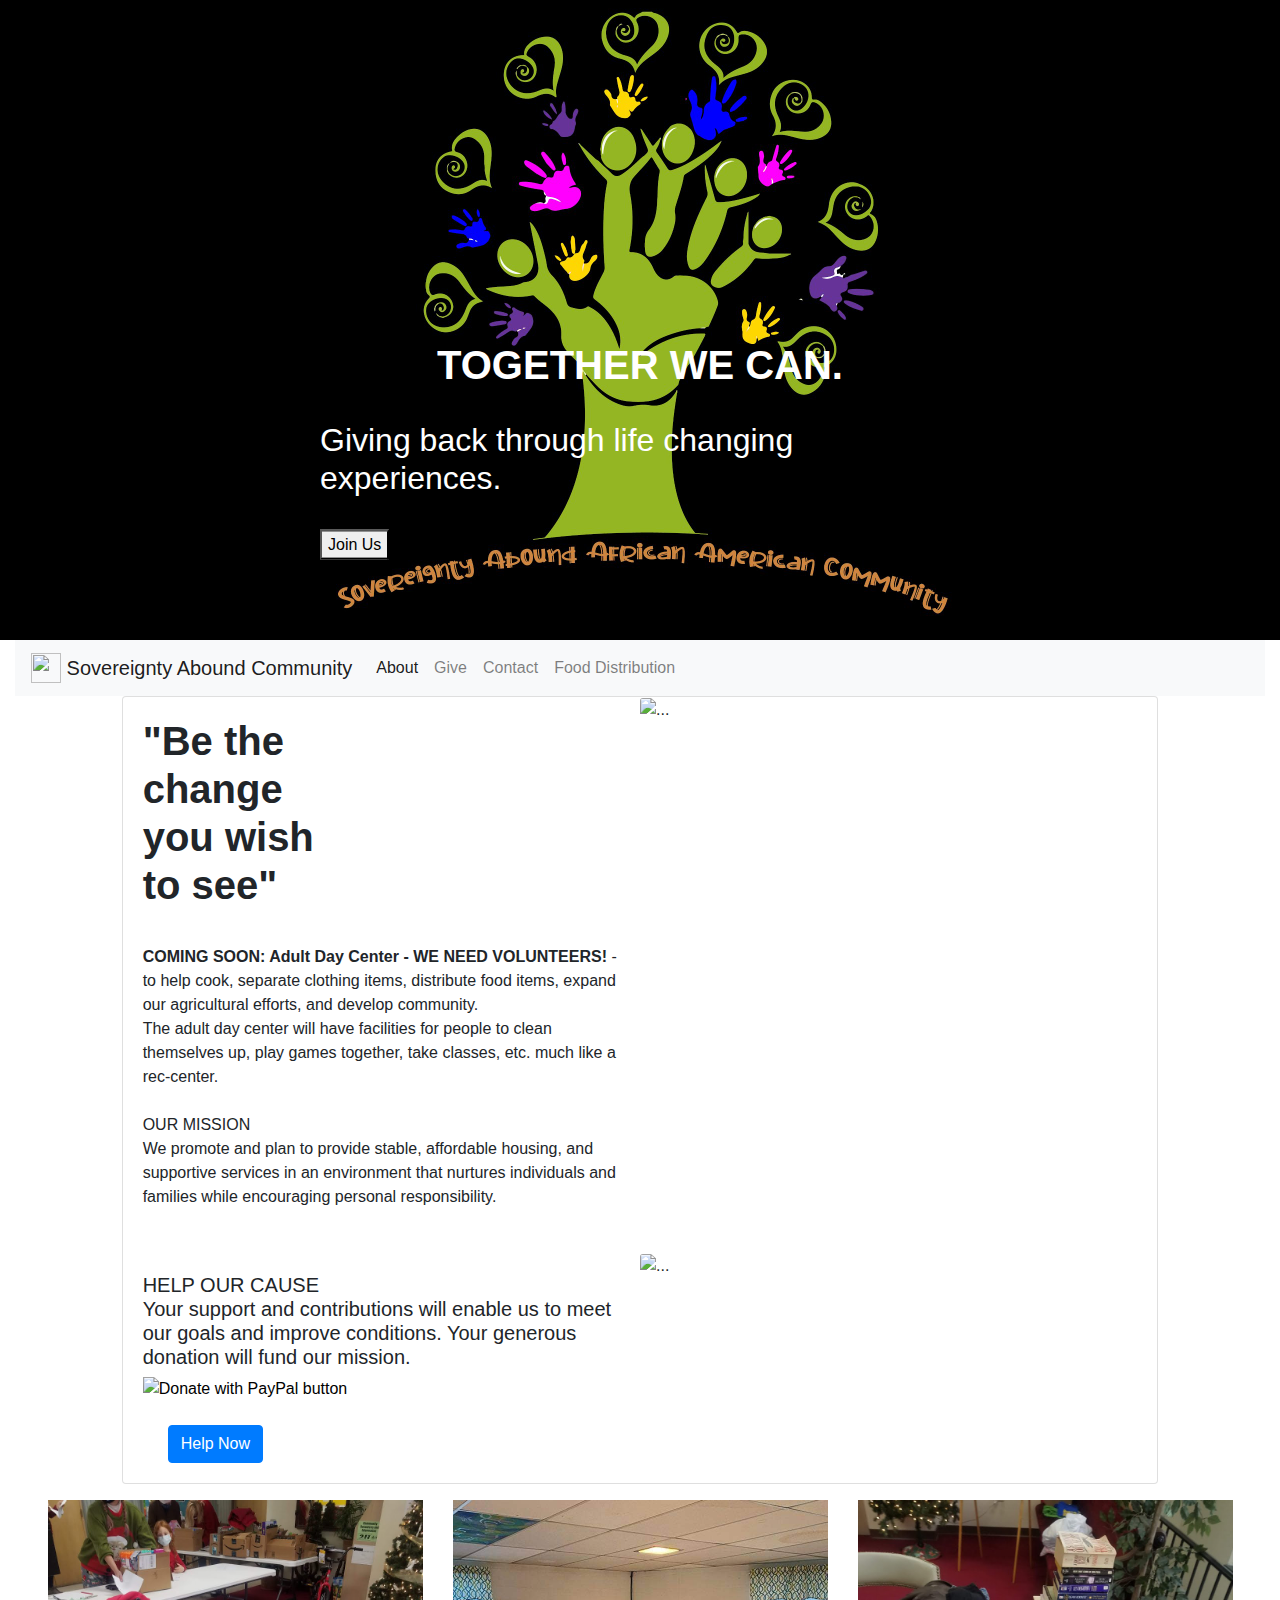
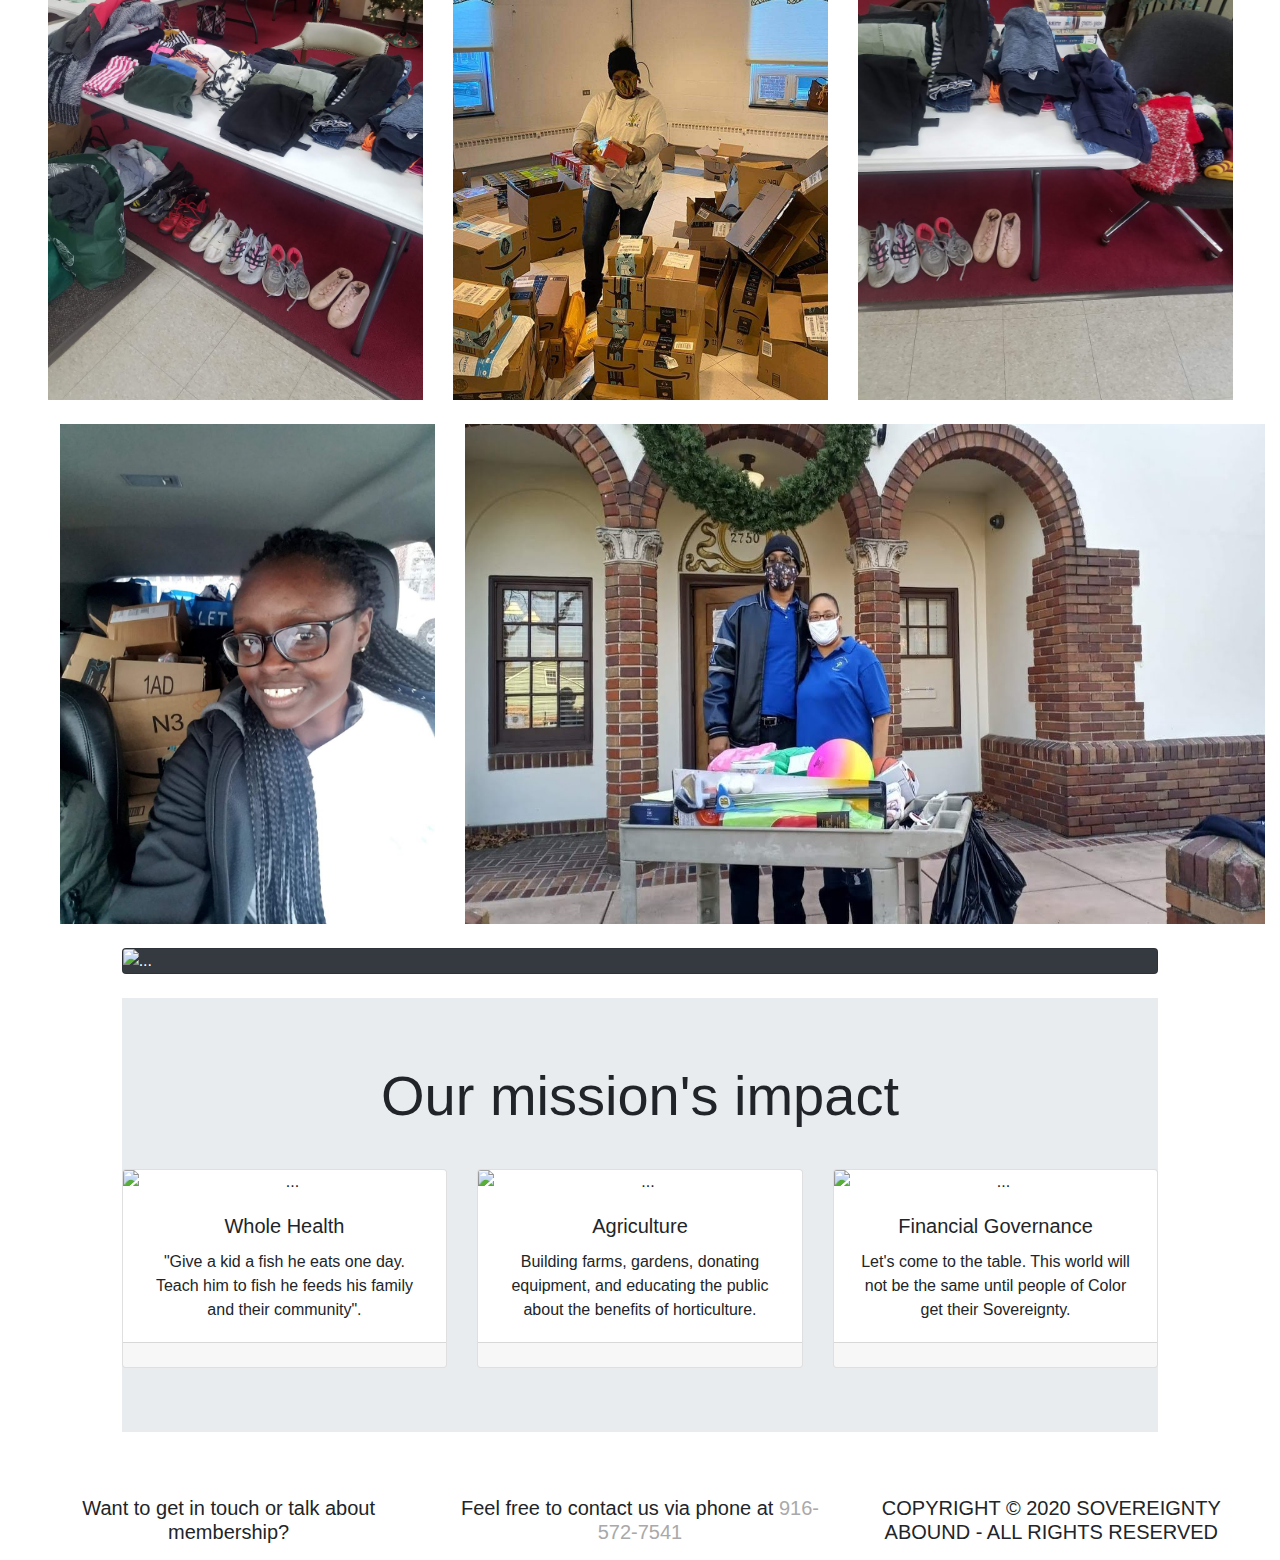
==== index.html @ fba656af "reverted changes." ====
<!DOCTYPE html>
<html lang="en">
<head>
    <meta charset="UTF-8">
    <meta name="viewport" content="width=device-width, initial-scale=1.0">
    <meta http-equiv="X-UA-Compatible" content="ie=edge">
    <link rel="stylesheet" href="https://stackpath.bootstrapcdn.com/bootstrap/4.5.2/css/bootstrap.min.css" integrity="sha384-JcKb8q3iqJ61gNV9KGb8thSsNjpSL0n8PARn9HuZOnIxN0hoP+VmmDGMN5t9UJ0Z" crossorigin="anonymous">
   
		<!--End Animation CSS-->

		<!-- Stylesheet -->
		<link rel="stylesheet" href="stylesheet.css" />
		<!-- END Stylesheet-->
    <title>Sovereignty Abound Community</title>
   
</head>
<body style="" >
  <div id="landing" style="background-color: black;" >
    <!--Landing-->
    <img  style="width: 50%; display: block;
    margin-left: auto;
    margin-right: auto" src="blacklogo.jpg" 
    >
    <div class="centered text-white" >
      
       <h1 style="text-align: center;">
         <strong>
          TOGETHER WE CAN.
         </strong>
       </h1>
       <br>
       <h2>
        Giving back through life changing experiences.
       </h2>
         <br>
         <a href="engage.html" > <button >
          Join Us
        </button></a>
        
        
      </div>
    </div>
  </div>
    <div class="container-fluid">
        <div class="row">
            <div class="col">
                <nav class="navbar navbar-expand-lg navbar-light bg-light">
                    <a class="navbar-brand" href="index.html">
                        <img src="LOGO.jpg" width="30" height="30" class="d-inline-block align-top" style="border-color: black black black black; border-width: 100px;" alt="" loading="lazy">
                        Sovereignty Abound Community
                      </a>
                    <button class="navbar-toggler" type="button" data-toggle="collapse" data-target="#navbarNavDropdown" aria-controls="navbarNavDropdown" aria-expanded="false" aria-label="Toggle navigation">
                      <span class="navbar-toggler-icon"></span>
                    </button>
                    <div class="collapse navbar-collapse" id="navbarNavDropdown">
                      <ul class="navbar-nav">
                        <li class="nav-item active">
                          <a class="nav-link" href="index.html">About<span class="sr-only">(current)</span></a>
                        </li>
                        <li class="nav-item ">
                          <a class="nav-link" href="engage.html">Give</a>
                        </li>
                        <li class="nav-item">
                          <a class="nav-link" href="contact.html">Contact</a>
                        </li>
                        <li class="nav-item">
                          <a class="nav-link" href="food.html">Food Distribution</a>
                        </li>
                        
                      </ul>
                    </div>
                  </nav>
            </div>
            
        </div>

        <div class="row">
            <div class="col">

            </div>
         <div class="col-10">
            <div class="card mb-3" style="max-width: 1200px;">
                <div class="row no-gutters">
                  
                  <div class="col-md-6">
                    <div class="card-body">
                      <h5 class="card-title"  style="width: 200px; font-size: 40px;  font-family:'Lucida Sans', 'Lucida Sans Regular', 'Lucida Grande', 'Lucida Sans Unicode', Geneva, Verdana, sans-serif"><strong>"Be the change you wish to see"</strong></h5>
                      <br>
                      <p class="card-text">
                        <b>COMING SOON: Adult Day Center - WE NEED VOLUNTEERS! </b>-<br> to help cook, separate clothing items, distribute food items, expand our agricultural efforts, and develop community. <br>
                        The adult day center will have facilities for people to clean themselves up, play games together, take classes, etc. much like a rec-center.<br>
                        <br>
                        OUR MISSION <br>

We promote and plan to provide stable, affordable housing, and supportive services in an environment that nurtures individuals and families while encouraging personal responsibility.


                        
                      </p>
                    </div>
                  </div>
                  <div class="col-md-6">
                    <img src="mainpageguys.png" class="card-img" alt="...">
                  </div>
                </div>
                <br>
                <div class="row no-gutters">
                  
                    <div class="col-md-6">
                      <div class="card-body">
                        <form action="https://www.paypal.com/donate" method="post" target="_top">
                          <h5>
                            HELP OUR CAUSE
<br>
Your support and contributions will enable us to meet our goals and improve conditions. Your generous donation will fund our mission.
                          </h5>
                          <input type="hidden" name="hosted_button_id" value="UJBMLBSGWX4EC" />
                          <input type="image" src="https://www.paypalobjects.com/en_US/i/btn/btn_donateCC_LG.gif"  name="submit" title="PayPal - The safer, easier way to pay online!" alt="Donate with PayPal button" />
                          <img alt=""  src="https://www.paypal.com/en_US/i/scr/pixel.gif" width="1" height="1" />
                          </form>
                          <br>
                        <a style="margin-left: 25px;" href="engage.html" class="btn btn-primary">Help Now</a>
                      </div>
                    </div>
                    <div class="col-md-6">
                      <img src="thecrew.jpg" class="card-img" alt="...">
                    </div>
                  </div>
              </div>
         </div>
         <div class="col">

         </div>


        </div>

        <div class="row">
          
          <div class="col">

          </div>

          <div class="col-sm">
            <img style="height: 500px;" src="d31e27d92c359097b8728337dc697bc83eac61a4-14.jpg">
          </div>
          <div class="col-sm">
            <img style="height: 500px;" src="03ca6e707a02b8a68593c466a01dbc8afbb6c595-14.jpg">
          </div>
          <div class="col-sm">
            <img style="height: 500px;" src="37c107a0b769154330767b6b1756a4d10a767495-14.jpg">
          </div>

          <div class="col">

          </div>
        </div>


<br>

<div class="row">
          
  <div class="col">

  </div>

  <div class="col-sm">
    <img style="height: 500px;" src="ed529ce564855bd91a26548732f4e25bbbaf09a1-14.jpg">
  </div>
  <div class="col-sm">
    <img style="height: 500px; width: 800px; " src="fe4928aed11d060bdab63ae9db7f715baeabd36a-14.jpg">
  </div>
 

  <div class="col">

  </div>
</div>


<br>
        
        <div class="row">
<div class="col-1">

</div>

<div class="col-10">
    <div class="card bg-dark text-white">
        <img src="grass.png" class="card-img" alt="...">
        <div class="card-img-overlay">
          <h5 class="card-title" style="font-family: 'Lucida Sans', 'Lucida Sans Regular', 'Lucida Grande', 'Lucida Sans Unicode', Geneva, Verdana, sans-serif; font-size: 40px;"><strong>Join Hands!</strong></h5>
          <p class="card-text"> We're more than an idea; we are creating a place!
            <br>
          Find out more about our community construction efforts </p>
          
          <button type="button"  class="btn btn-warning">Contact</button>
        </div>
      </div>
</div>
<div class="col-1">

</div>
        </div>
<br>
        <div class="row">
            <div class="col-1">
            
            </div>
            <div class="col-10">
              <div class="jumbotron jumbotron-fluid" style="text-align: center; font-family: 'Lucida Sans', 'Lucida Sans Regular', 'Lucida Grande', 'Lucida Sans Unicode', Geneva, Verdana, sans-serif;">
                <div class="container">
                  <h1 class="display-4">Our mission's impact</h1>
                  <p class="lead"></p>
                <br>
                </div>
                <div class="card-deck">
                  <div class="card">
                    <img src="fishin.jpg" class="card-img-top" alt="...">
                    <div class="card-body">
                      <h5 class="card-title" style="font-family: 'Lucida Sans', 'Lucida Sans Regular', 'Lucida Grande', 'Lucida Sans Unicode', Geneva, Verdana, sans-serif;">Whole Health</h5>
                      <p class="card-text">"Give a kid a fish he eats one day. Teach him to fish he feeds his family and their community".</p>
                    </div>
                    <div class="card-footer">
                    </div>
                  </div>
                  <div class="card">
                    <img src="gardening.jpg" class="card-img-top" alt="...">
                    <div class="card-body">
                      <h5 class="card-title" style="font-family: 'Lucida Sans', 'Lucida Sans Regular', 'Lucida Grande', 'Lucida Sans Unicode', Geneva, Verdana, sans-serif;">Agriculture</h5>
                      <p class="card-text">Building farms, gardens, donating equipment, and educating the public about the benefits of horticulture.</p>
                    </div>
                    <div class="card-footer">
                    </div>
                  </div>
                  <div class="card">
                    <img src="candleCity.jpg" class="card-img-top" alt="...">
                    <div class="card-body">
                      <h5 class="card-title" style="font-family: 'Lucida Sans', 'Lucida Sans Regular', 'Lucida Grande', 'Lucida Sans Unicode', Geneva, Verdana, sans-serif;">Financial Governance</h5>
                      <p class="card-text">Let's come to the table. This world will not be the same until people of Color get their Sovereignty.</p>
                    </div>
                    <div class="card-footer">
                    </div>
                  </div>
                </div>
              </div>


                
            </div>
            <div class="col-1">

            </div>
        </div>
        
        <br>
        <!-- FOOTER -->
        <footer>
          <div class="container-fluid">
            <div class="row p-2">
              <div
                class="col-md d-flex text-center justify-content-center align-items-center"
              >
                <h5>Want to get in touch or talk about membership?</h5>
              </div>
              <div
                class="col-md d-flex text-center justify-content-center align-items-center"
              >
                <h5>
                  Feel free to contact us via phone at
                  <span style="color:darkgrey">
                    916-572-7541
                                    </span>
                </h5>
              </div>
              <div
                class="col-md d-flex text-center justify-content-center align-items-center"
              >
                <h5>
                  COPYRIGHT © 2020 SOVEREIGNTY ABOUND - ALL RIGHTS RESERVED 
                </h5>
              </div>
            </div>
          </div>
        </footer>
    </div>
    
</body>
</html>
---- stylesheet.css ----
.centered {
	position: absolute;
	top: 50%;
	left: 50%;
	transform: translate(-50%, -50%);
  }

/** HTML **/
html {
	scroll-behavior: smooth;
}

/** HOME **/
.bg-image {
size: 50%;
}
/** HOME **/

/** ABOUT **/
.bg-about {
	background-image: linear-gradient(rgba(0, 0, 0, 0.5), rgba(0, 0, 0, 0.5)),
		url(https://images.unsplash.com/photo-1544256718-3bcf237f3974?ixlib=rb-1.2.1&ixid=eyJhcHBfaWQiOjEyMDd9&auto=format&fit=crop&w=2702&q=80);
	background-size: cover;
	background-position: center;
	background-repeat: no-repeat;
	box-sizing: border-box;
	height: auto;
}

.bg-card-about {
	background-color: rgba(54, 54, 54, 0.7);
	color: white;
}
/** ABOUT **/

/** CONTACT **/
.bg-contact {
	background-image: linear-gradient(rgba(0, 0, 0, 0.5), rgba(0, 0, 0, 0.5)),
		url(https://images.unsplash.com/photo-1492551557933-34265f7af79e?ixlib=rb-1.2.1&ixid=eyJhcHBfaWQiOjEyMDd9&auto=format&fit=crop&w=1950&q=80);
	background-size: cover;
	background-position: center;
	background-repeat: no-repeat;
	box-sizing: border-box;
	height: auto;
	position: relative;
}

.bg-card-contact {
	background-color: rgba(54, 54, 54, 0.7);
	color: white;
}
/** CONTACT **/
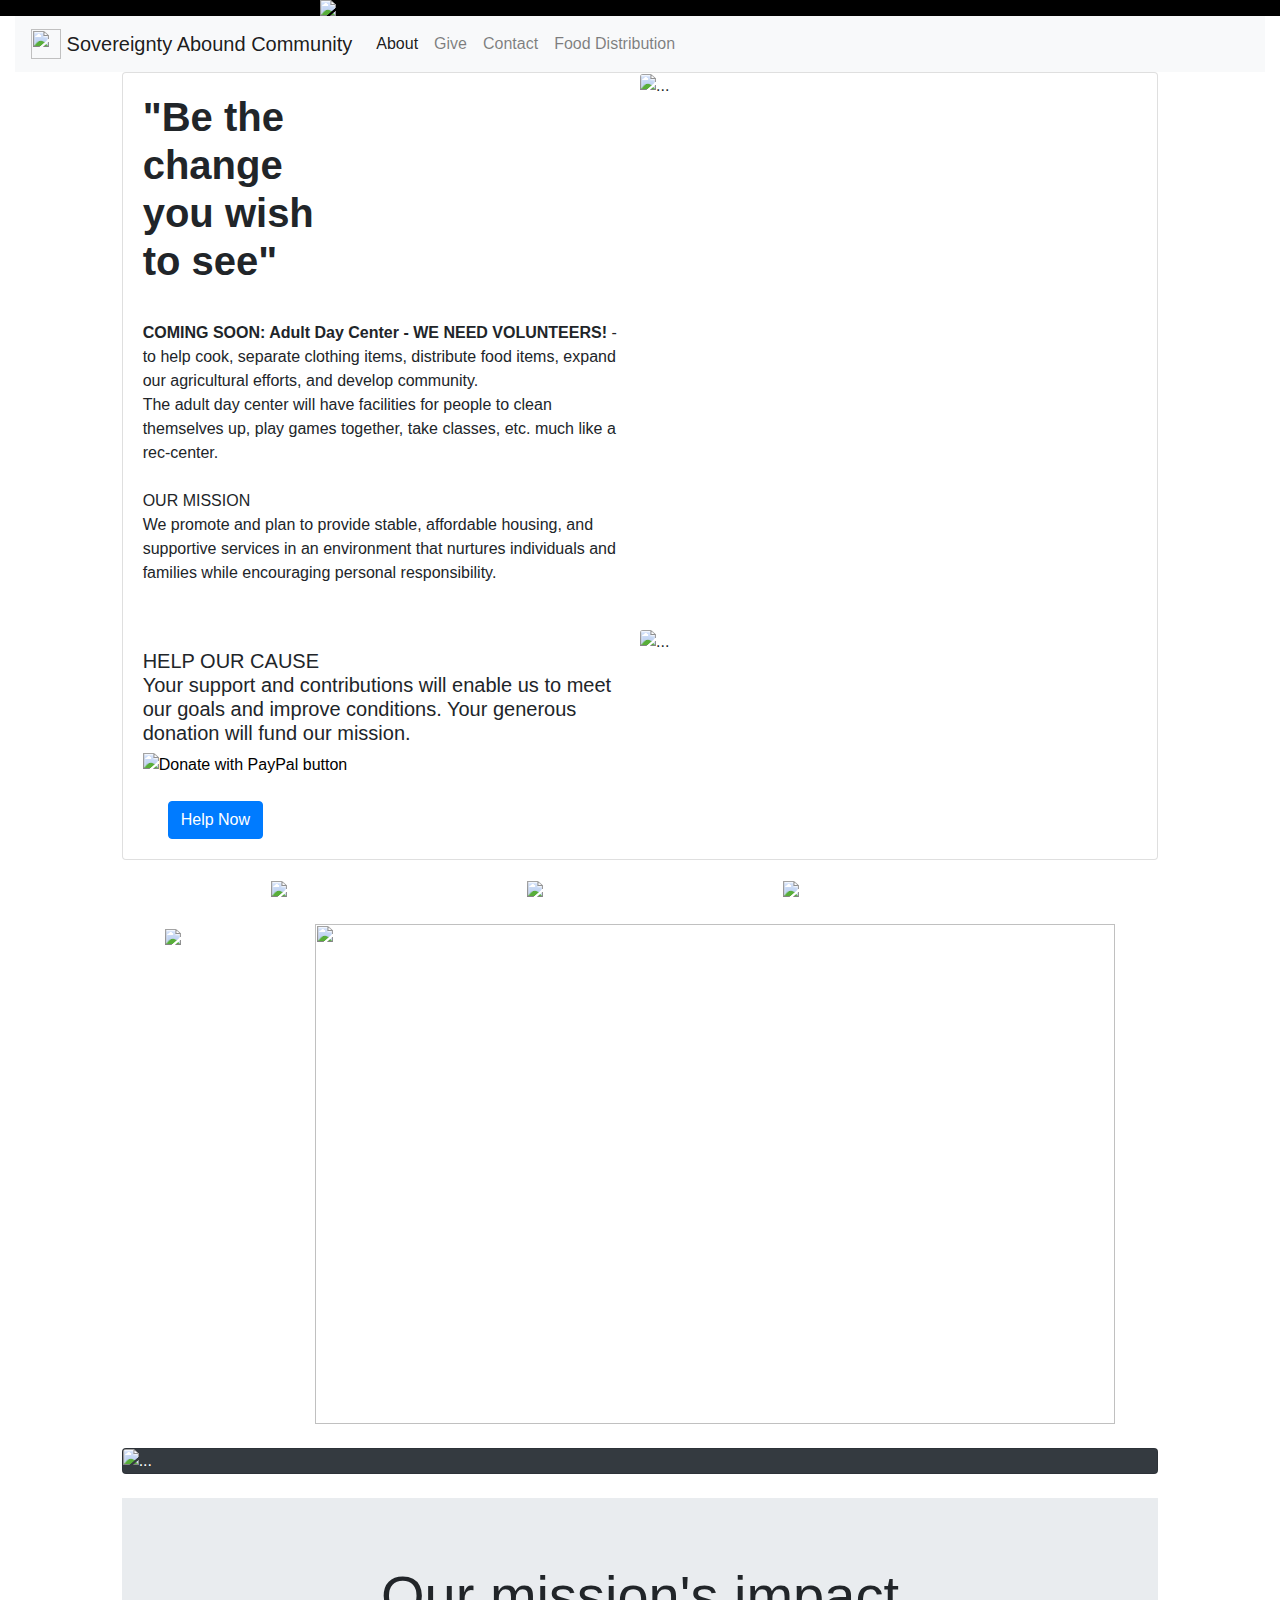
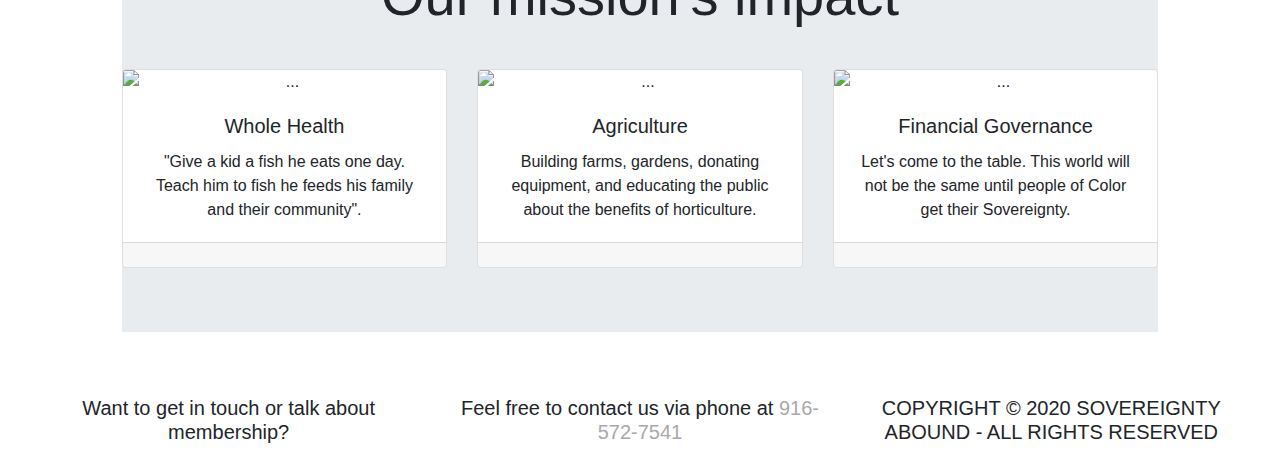
==== commit a4849184: "testing emailjs pt 2" ====
--- a/index.html
+++ b/index.html
@@ -14,12 +14,12 @@
     <title>Sovereignty Abound Community</title>
    
 </head>
-<body style="" >
+<body>
   <div id="landing" style="background-color: black;" >
     <!--Landing-->
     <img  style="width: 50%; display: block;
     margin-left: auto;
-    margin-right: auto" src="blacklogo.jpg" 
+    margin-right: auto" src="./public/blacklogo.jpg" 
     >
     <div class="centered text-white" >
       
@@ -46,7 +46,7 @@
             <div class="col">
                 <nav class="navbar navbar-expand-lg navbar-light bg-light">
                     <a class="navbar-brand" href="index.html">
-                        <img src="LOGO.jpg" width="30" height="30" class="d-inline-block align-top" style="border-color: black black black black; border-width: 100px;" alt="" loading="lazy">
+                        <img src="./public/LOGO.jpg" width="30" height="30" class="d-inline-block align-top" style="border-color: black black black black; border-width: 100px;" alt="" loading="lazy">
                         Sovereignty Abound Community
                       </a>
                     <button class="navbar-toggler" type="button" data-toggle="collapse" data-target="#navbarNavDropdown" aria-controls="navbarNavDropdown" aria-expanded="false" aria-label="Toggle navigation">
@@ -100,7 +100,7 @@
                     </div>
                   </div>
                   <div class="col-md-6">
-                    <img src="mainpageguys.png" class="card-img" alt="...">
+                    <img src="./public/mainpageguys.png" class="card-img" alt="...">
                   </div>
                 </div>
                 <br>
@@ -123,7 +123,7 @@
                       </div>
                     </div>
                     <div class="col-md-6">
-                      <img src="thecrew.jpg" class="card-img" alt="...">
+                      <img src="./public/thecrew.jpg" class="card-img" alt="...">
                     </div>
                   </div>
               </div>
@@ -142,13 +142,13 @@
           </div>
 
           <div class="col-sm">
-            <img style="height: 500px;" src="d31e27d92c359097b8728337dc697bc83eac61a4-14.jpg">
+            <img style="height: 500px;" src="./public/d31e27d92c359097b8728337dc697bc83eac61a4-14.jpg">
           </div>
           <div class="col-sm">
-            <img style="height: 500px;" src="03ca6e707a02b8a68593c466a01dbc8afbb6c595-14.jpg">
+            <img style="height: 500px;" src="./public/03ca6e707a02b8a68593c466a01dbc8afbb6c595-14.jpg">
           </div>
           <div class="col-sm">
-            <img style="height: 500px;" src="37c107a0b769154330767b6b1756a4d10a767495-14.jpg">
+            <img style="height: 500px;" src="./public/37c107a0b769154330767b6b1756a4d10a767495-14.jpg">
           </div>
 
           <div class="col">
@@ -166,10 +166,10 @@
   </div>
 
   <div class="col-sm">
-    <img style="height: 500px;" src="ed529ce564855bd91a26548732f4e25bbbaf09a1-14.jpg">
+    <img style="height: 500px;" src="./public/ed529ce564855bd91a26548732f4e25bbbaf09a1-14.jpg">
   </div>
   <div class="col-sm">
-    <img style="height: 500px; width: 800px; " src="fe4928aed11d060bdab63ae9db7f715baeabd36a-14.jpg">
+    <img style="height: 500px; width: 800px; " src="./public/fe4928aed11d060bdab63ae9db7f715baeabd36a-14.jpg">
   </div>
  
 
@@ -188,7 +188,7 @@
 
 <div class="col-10">
     <div class="card bg-dark text-white">
-        <img src="grass.png" class="card-img" alt="...">
+        <img src="./public/grass.png" class="card-img" alt="...">
         <div class="card-img-overlay">
           <h5 class="card-title" style="font-family: 'Lucida Sans', 'Lucida Sans Regular', 'Lucida Grande', 'Lucida Sans Unicode', Geneva, Verdana, sans-serif; font-size: 40px;"><strong>Join Hands!</strong></h5>
           <p class="card-text"> We're more than an idea; we are creating a place!
@@ -217,7 +217,7 @@
                 </div>
                 <div class="card-deck">
                   <div class="card">
-                    <img src="fishin.jpg" class="card-img-top" alt="...">
+                    <img src="./public/fishin.jpg" class="card-img-top" alt="...">
                     <div class="card-body">
                       <h5 class="card-title" style="font-family: 'Lucida Sans', 'Lucida Sans Regular', 'Lucida Grande', 'Lucida Sans Unicode', Geneva, Verdana, sans-serif;">Whole Health</h5>
                       <p class="card-text">"Give a kid a fish he eats one day. Teach him to fish he feeds his family and their community".</p>
@@ -226,7 +226,7 @@
                     </div>
                   </div>
                   <div class="card">
-                    <img src="gardening.jpg" class="card-img-top" alt="...">
+                    <img src="./public/gardening.jpg" class="card-img-top" alt="...">
                     <div class="card-body">
                       <h5 class="card-title" style="font-family: 'Lucida Sans', 'Lucida Sans Regular', 'Lucida Grande', 'Lucida Sans Unicode', Geneva, Verdana, sans-serif;">Agriculture</h5>
                       <p class="card-text">Building farms, gardens, donating equipment, and educating the public about the benefits of horticulture.</p>
@@ -235,7 +235,7 @@
                     </div>
                   </div>
                   <div class="card">
-                    <img src="candleCity.jpg" class="card-img-top" alt="...">
+                    <img src="./public/candleCity.jpg" class="card-img-top" alt="...">
                     <div class="card-body">
                       <h5 class="card-title" style="font-family: 'Lucida Sans', 'Lucida Sans Regular', 'Lucida Grande', 'Lucida Sans Unicode', Geneva, Verdana, sans-serif;">Financial Governance</h5>
                       <p class="card-text">Let's come to the table. This world will not be the same until people of Color get their Sovereignty.</p>
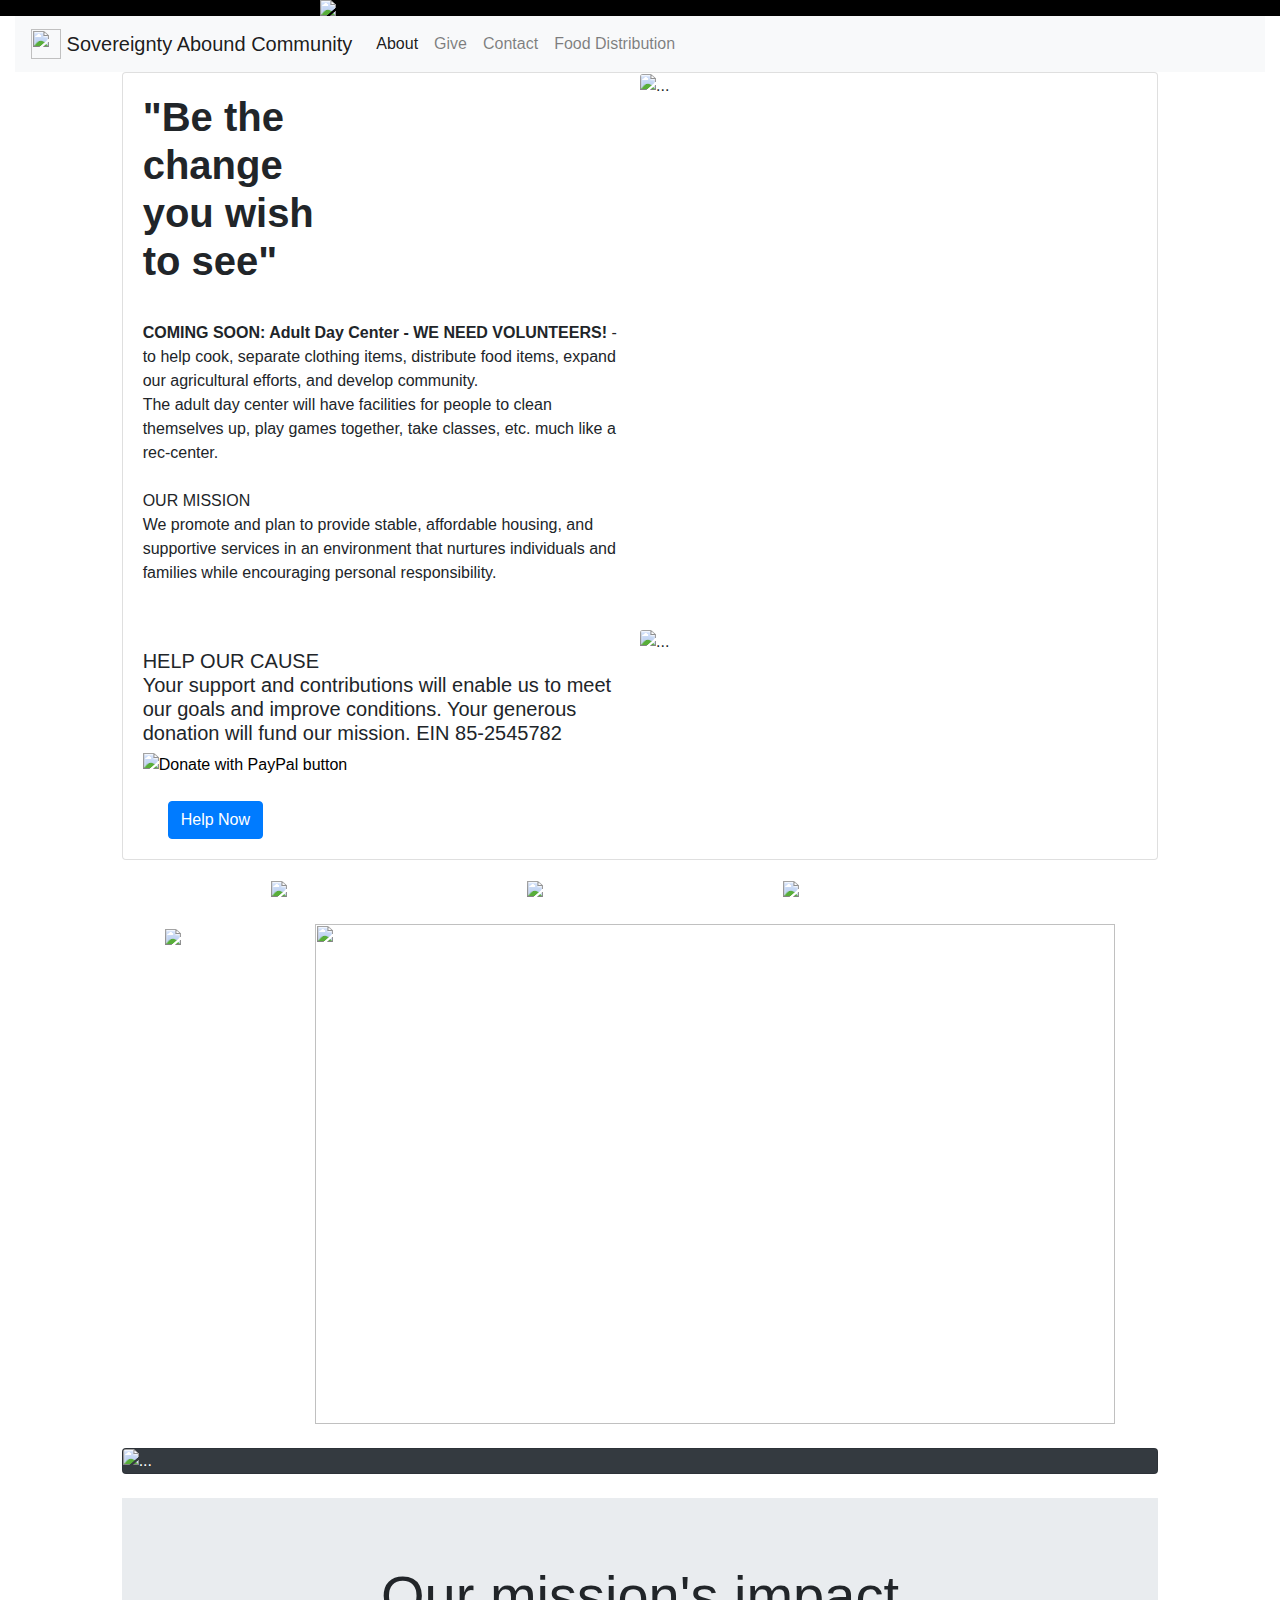
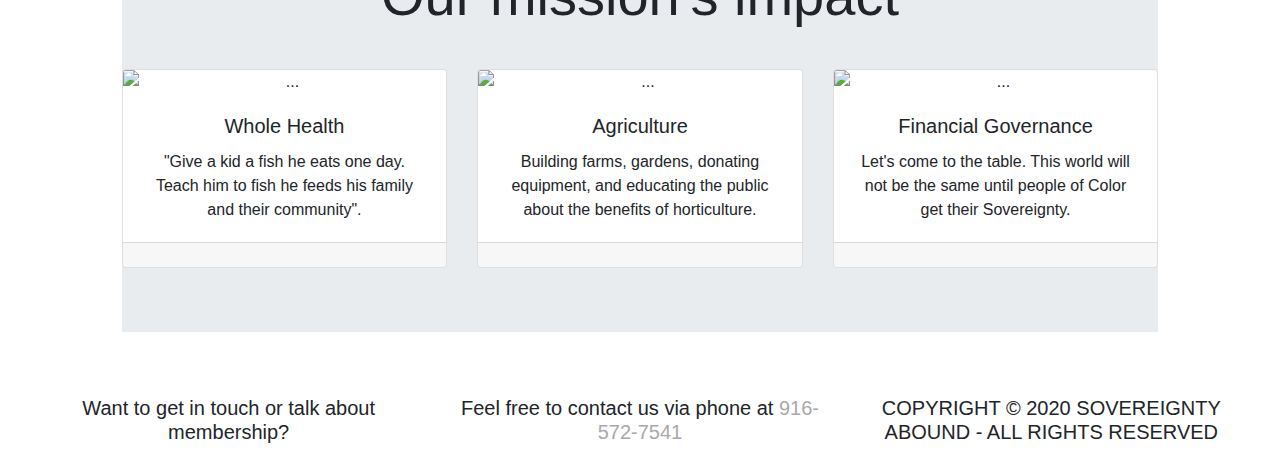
==== commit 8f93610c: "added EIN number to donation areas" ====
--- a/index.html
+++ b/index.html
@@ -112,7 +112,7 @@
                           <h5>
                             HELP OUR CAUSE
 <br>
-Your support and contributions will enable us to meet our goals and improve conditions. Your generous donation will fund our mission.
+Your support and contributions will enable us to meet our goals and improve conditions. Your generous donation will fund our mission. EIN 85-2545782
                           </h5>
                           <input type="hidden" name="hosted_button_id" value="UJBMLBSGWX4EC" />
                           <input type="image" src="https://www.paypalobjects.com/en_US/i/btn/btn_donateCC_LG.gif"  name="submit" title="PayPal - The safer, easier way to pay online!" alt="Donate with PayPal button" />
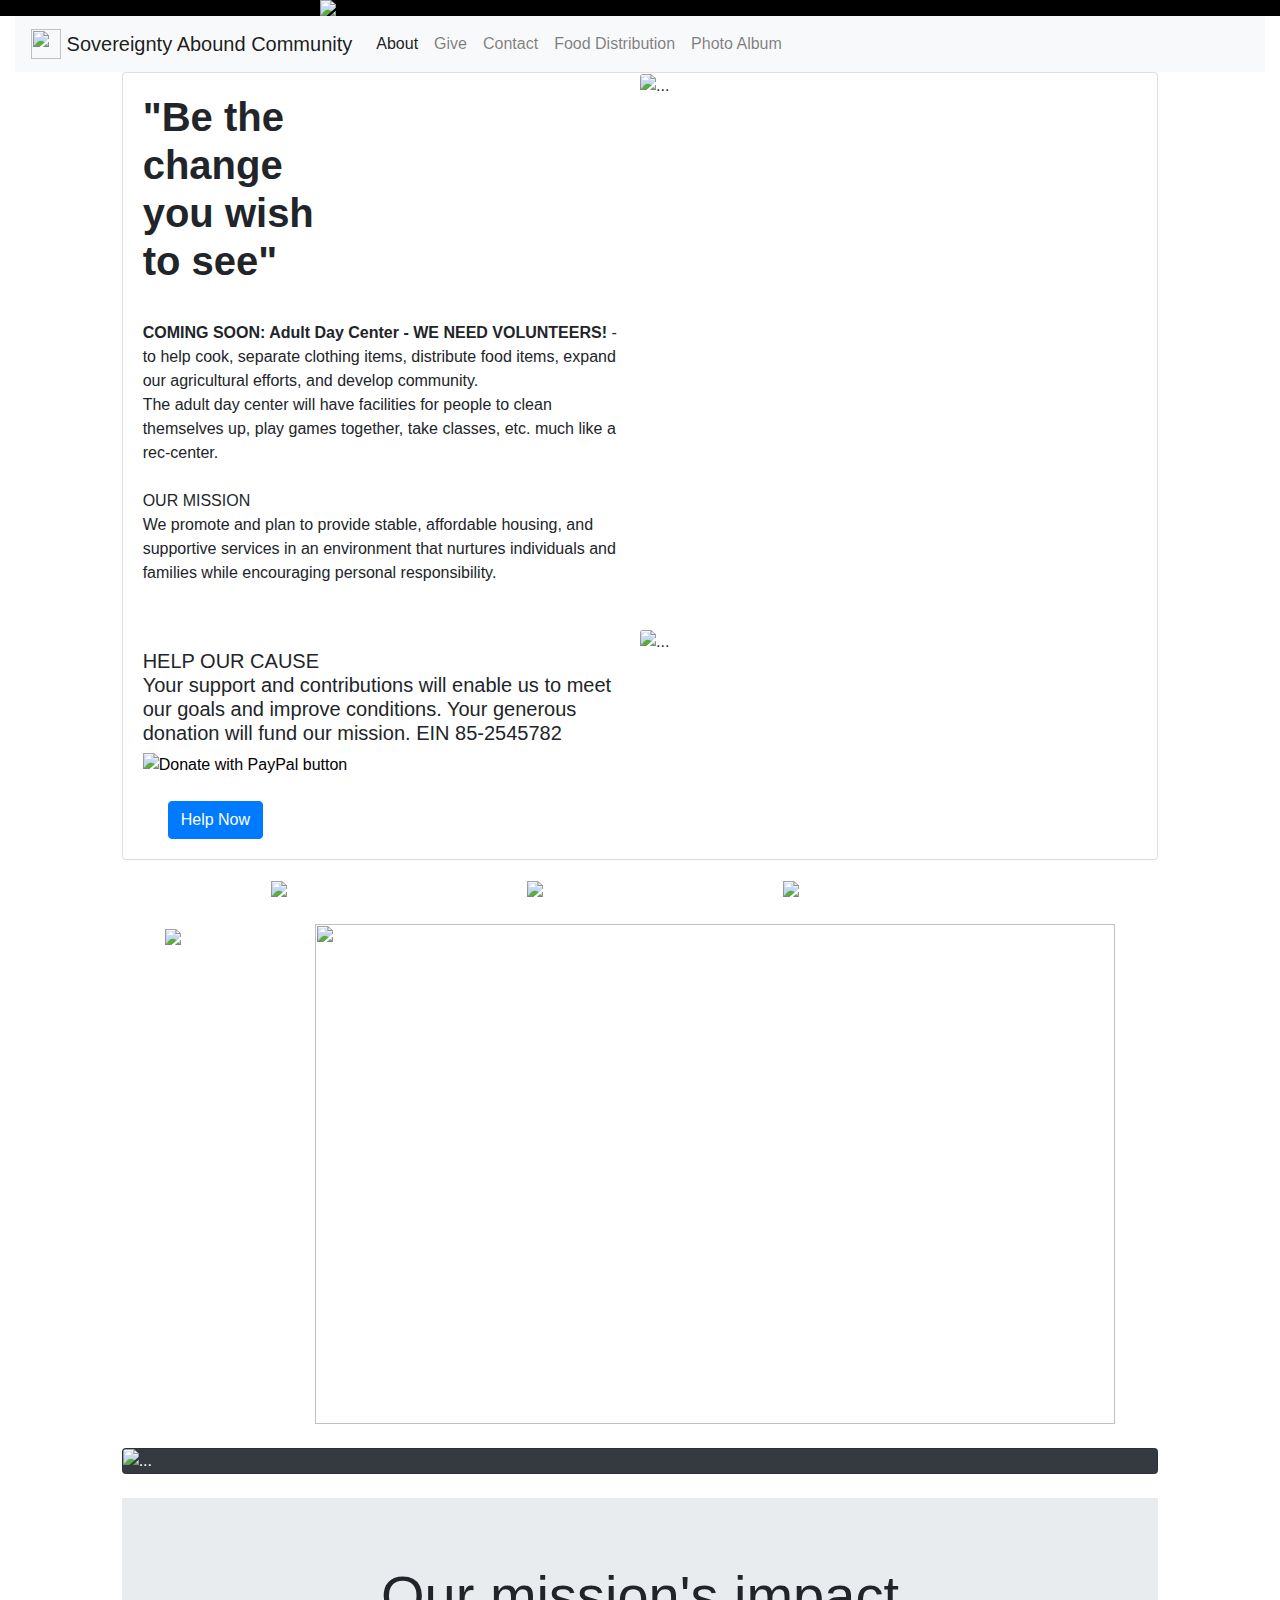
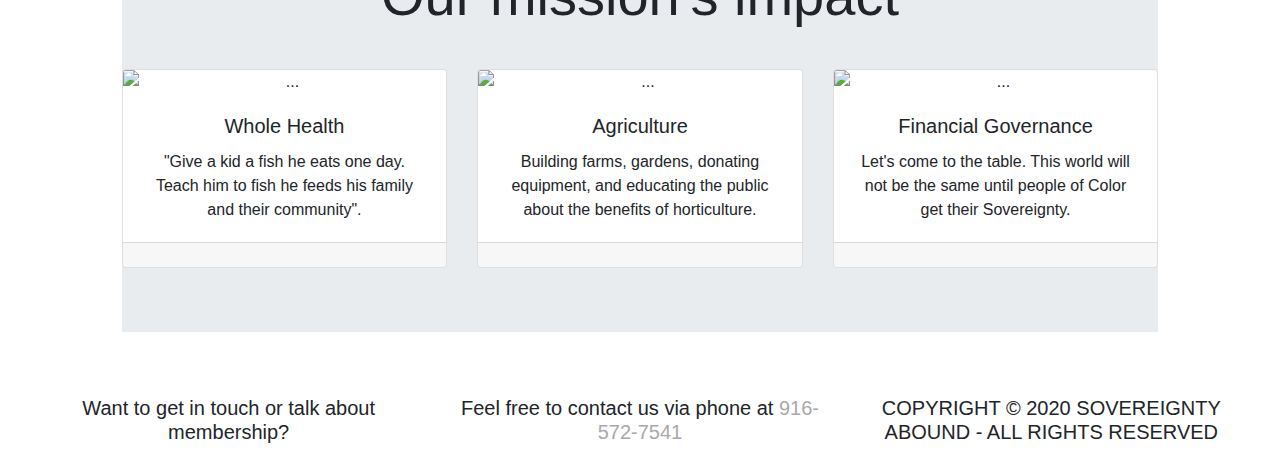
==== commit bff5f290: "carousel starter" ====
--- a/index.html
+++ b/index.html
@@ -66,6 +66,9 @@
                         <li class="nav-item">
                           <a class="nav-link" href="food.html">Food Distribution</a>
                         </li>
+                        <li class="nav-item">
+                          <a class="nav-link" href="album.html">Photo Album</a>
+                        </li>
                         
                       </ul>
                     </div>
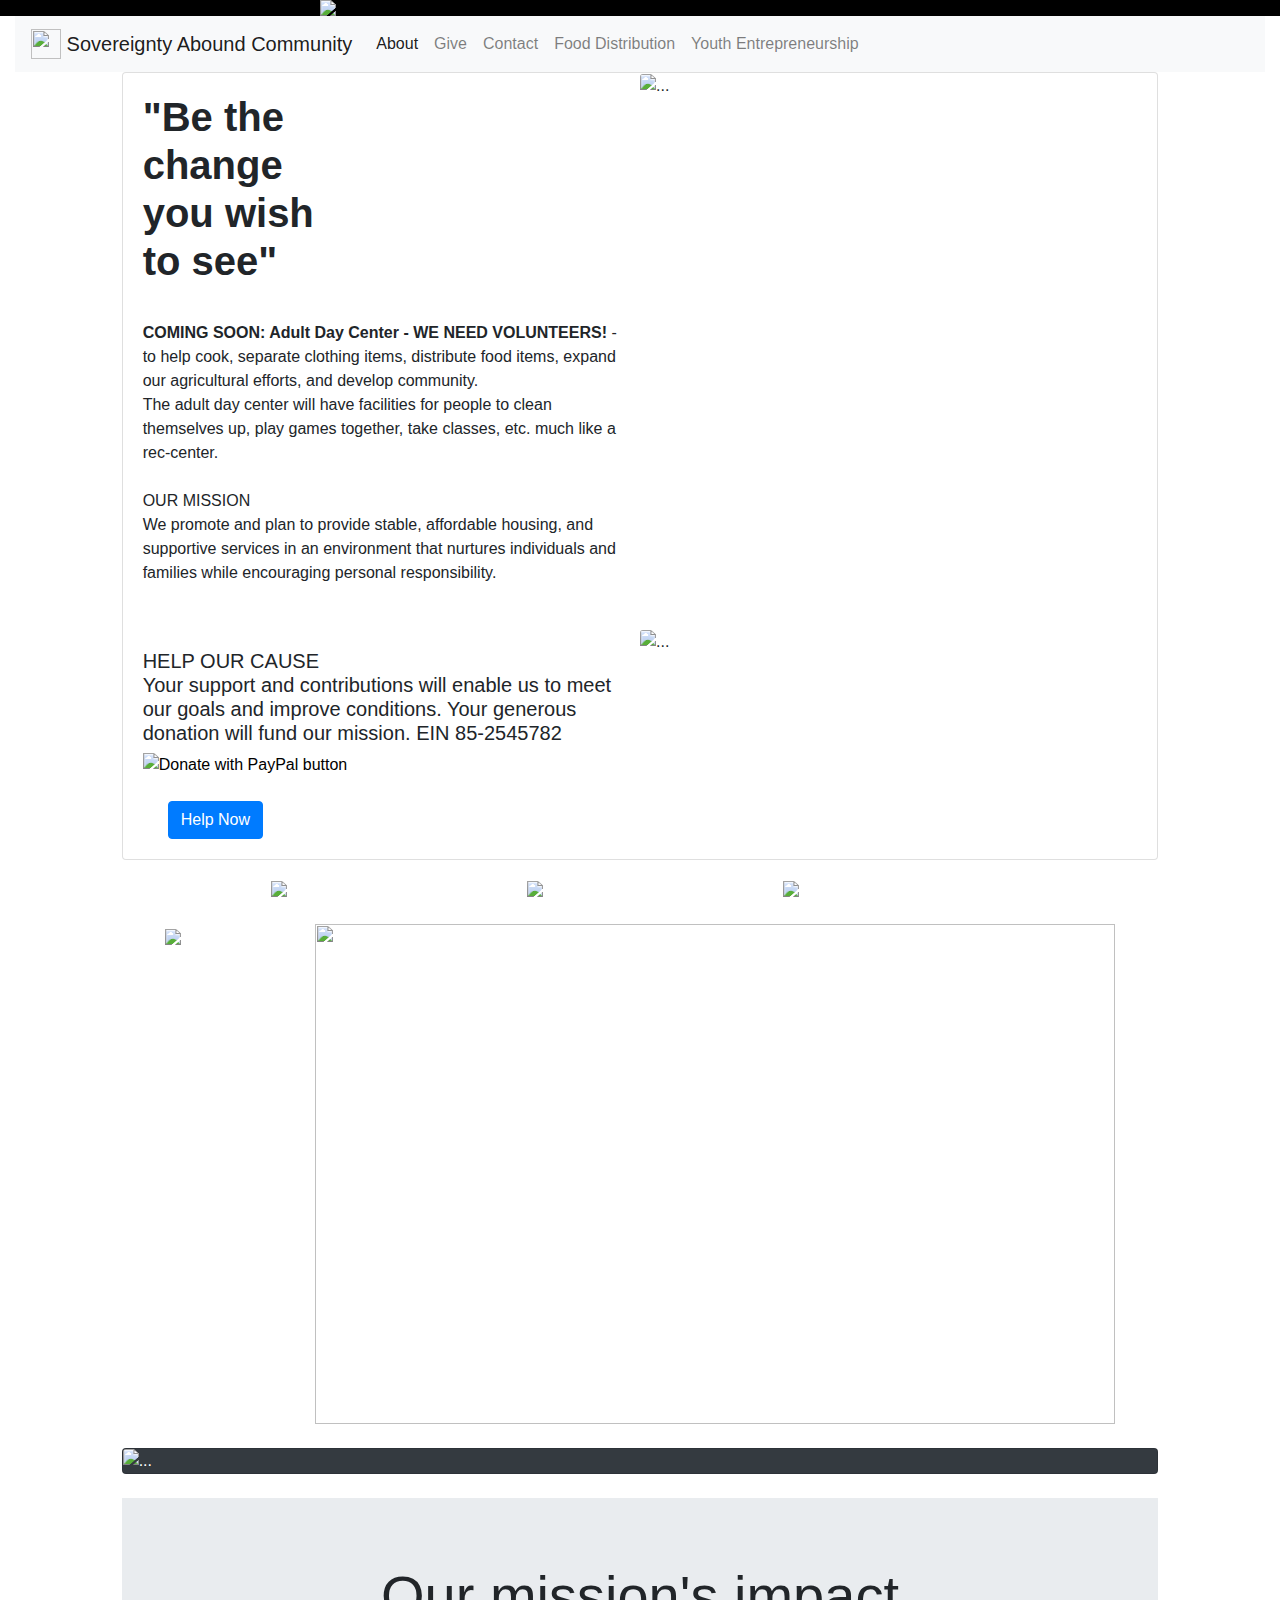
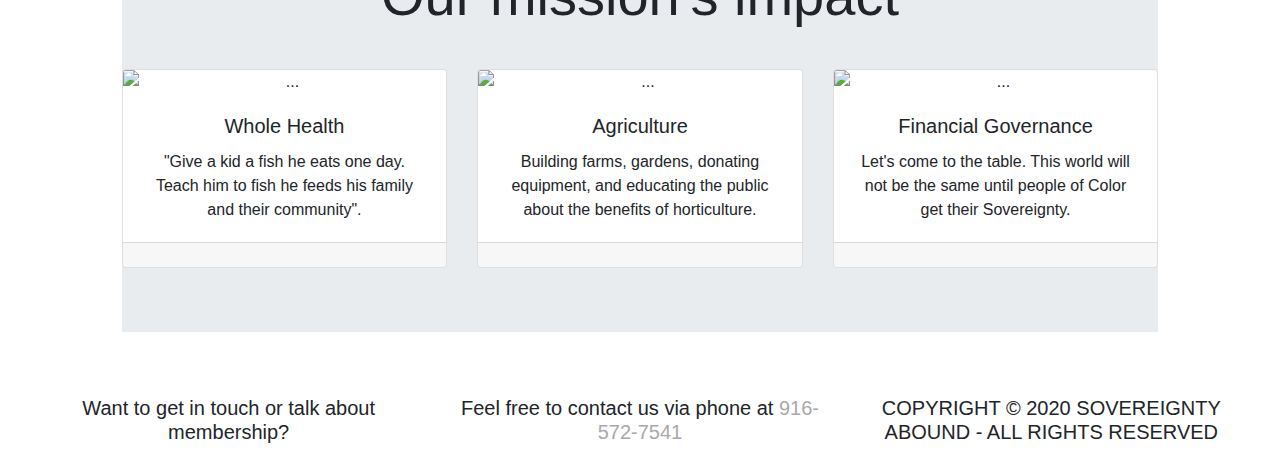
==== commit b80a37eb: "youth entrepreneurship page added" ====
--- a/index.html
+++ b/index.html
@@ -67,7 +67,7 @@
                           <a class="nav-link" href="food.html">Food Distribution</a>
                         </li>
                         <li class="nav-item">
-                          <a class="nav-link" href="album.html">Photo Album</a>
+                          <a class="nav-link" href="youth.html">Youth Entrepreneurship</a>
                         </li>
                         
                       </ul>
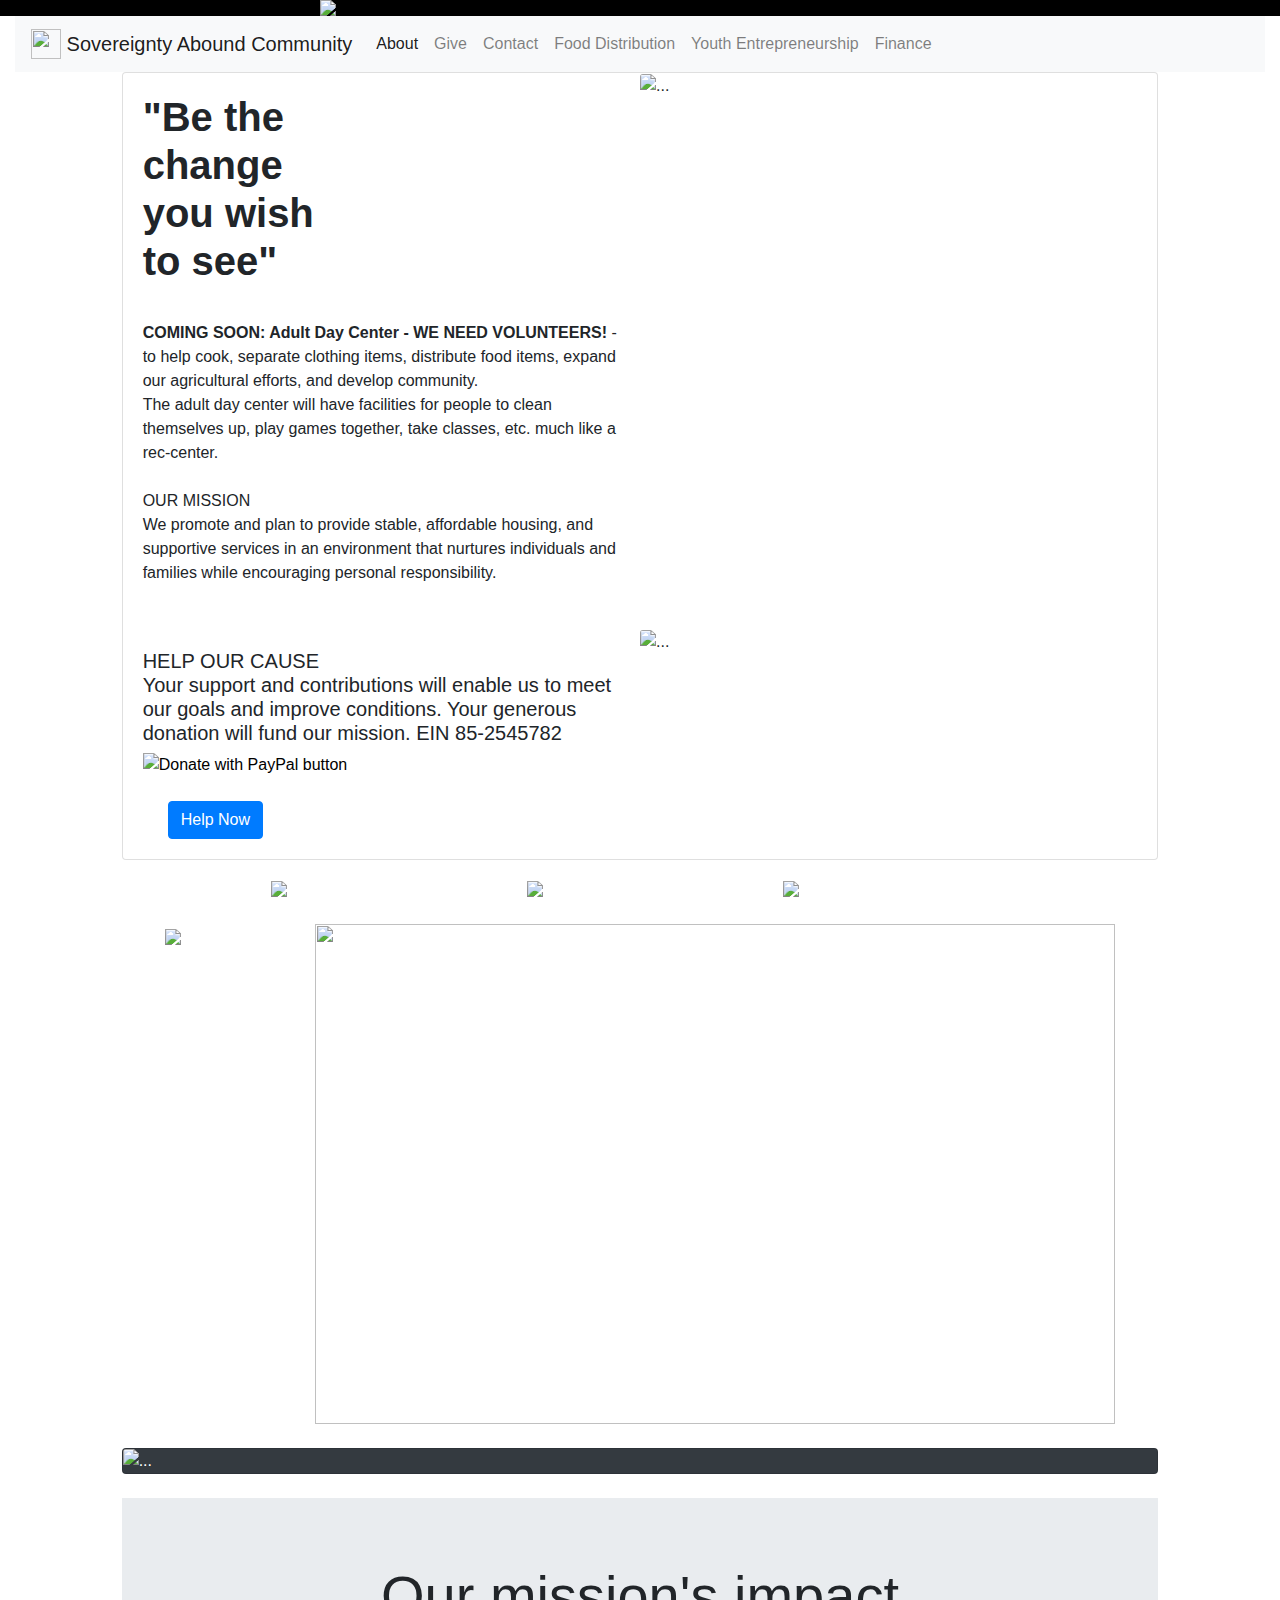
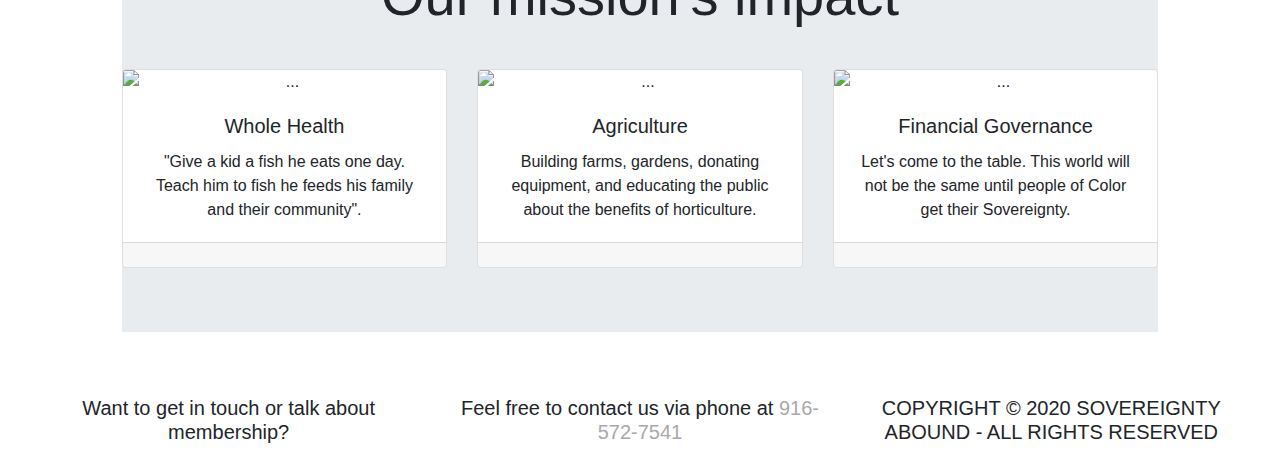
==== commit a76af854: "added finance page" ====
--- a/index.html
+++ b/index.html
@@ -69,6 +69,9 @@
                         <li class="nav-item">
                           <a class="nav-link" href="youth.html">Youth Entrepreneurship</a>
                         </li>
+                        <li class="nav-item">
+                          <a class="nav-link" href="finance.html">Finance</a>
+                          </li>
                         
                       </ul>
                     </div>
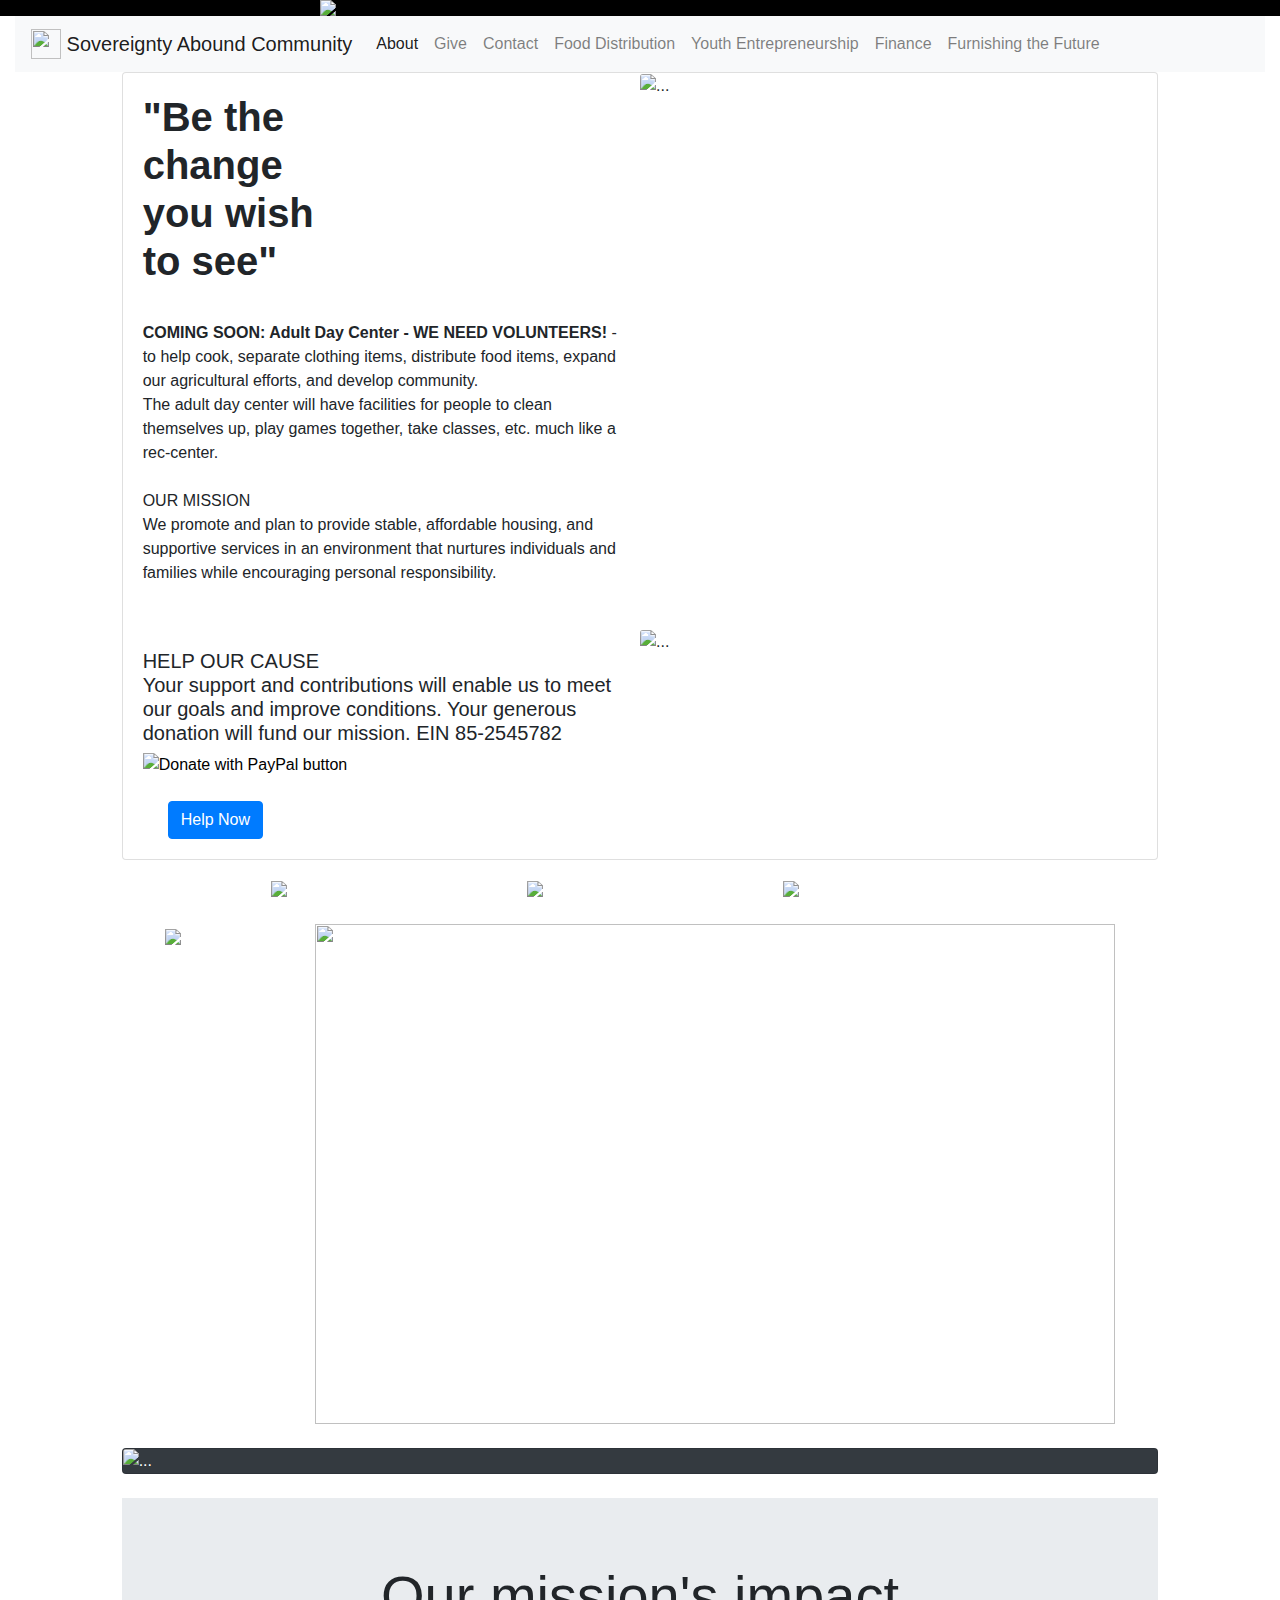
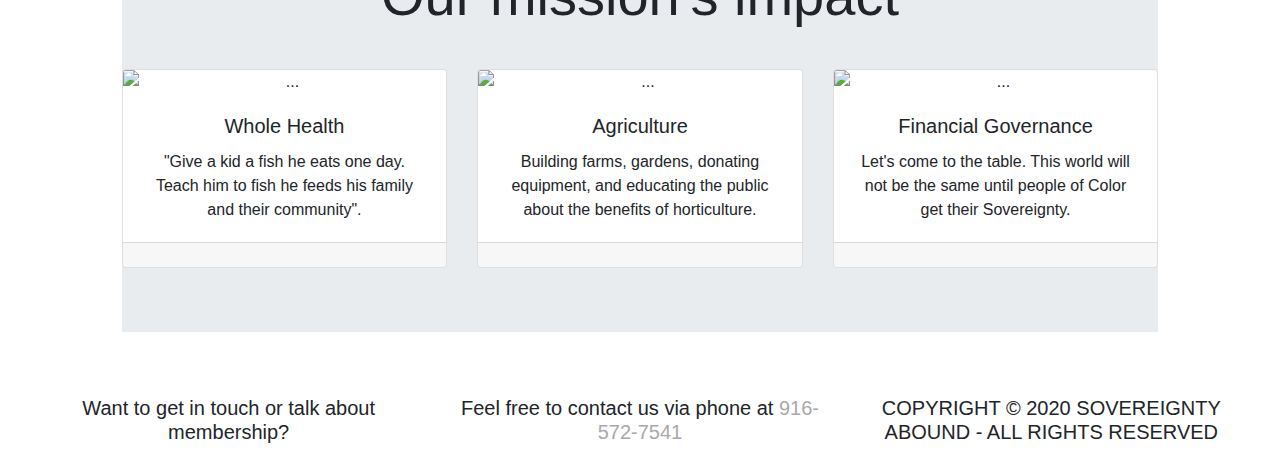
==== commit f65e0195: "added furniture page" ====
--- a/index.html
+++ b/index.html
@@ -49,10 +49,7 @@
                         <img src="./public/LOGO.jpg" width="30" height="30" class="d-inline-block align-top" style="border-color: black black black black; border-width: 100px;" alt="" loading="lazy">
                         Sovereignty Abound Community
                       </a>
-                    <button class="navbar-toggler" type="button" data-toggle="collapse" data-target="#navbarNavDropdown" aria-controls="navbarNavDropdown" aria-expanded="false" aria-label="Toggle navigation">
-                      <span class="navbar-toggler-icon"></span>
-                    </button>
-                    <div class="collapse navbar-collapse" id="navbarNavDropdown">
+                    
                       <ul class="navbar-nav">
                         <li class="nav-item active">
                           <a class="nav-link" href="index.html">About<span class="sr-only">(current)</span></a>
@@ -72,9 +69,12 @@
                         <li class="nav-item">
                           <a class="nav-link" href="finance.html">Finance</a>
                           </li>
+                          <li class="nav-item ">
+                            <a class="nav-link" href="furniture.html">Furnishing the Future</a>
+                          </li>
                         
                       </ul>
-                    </div>
+                    
                   </nav>
             </div>
             
